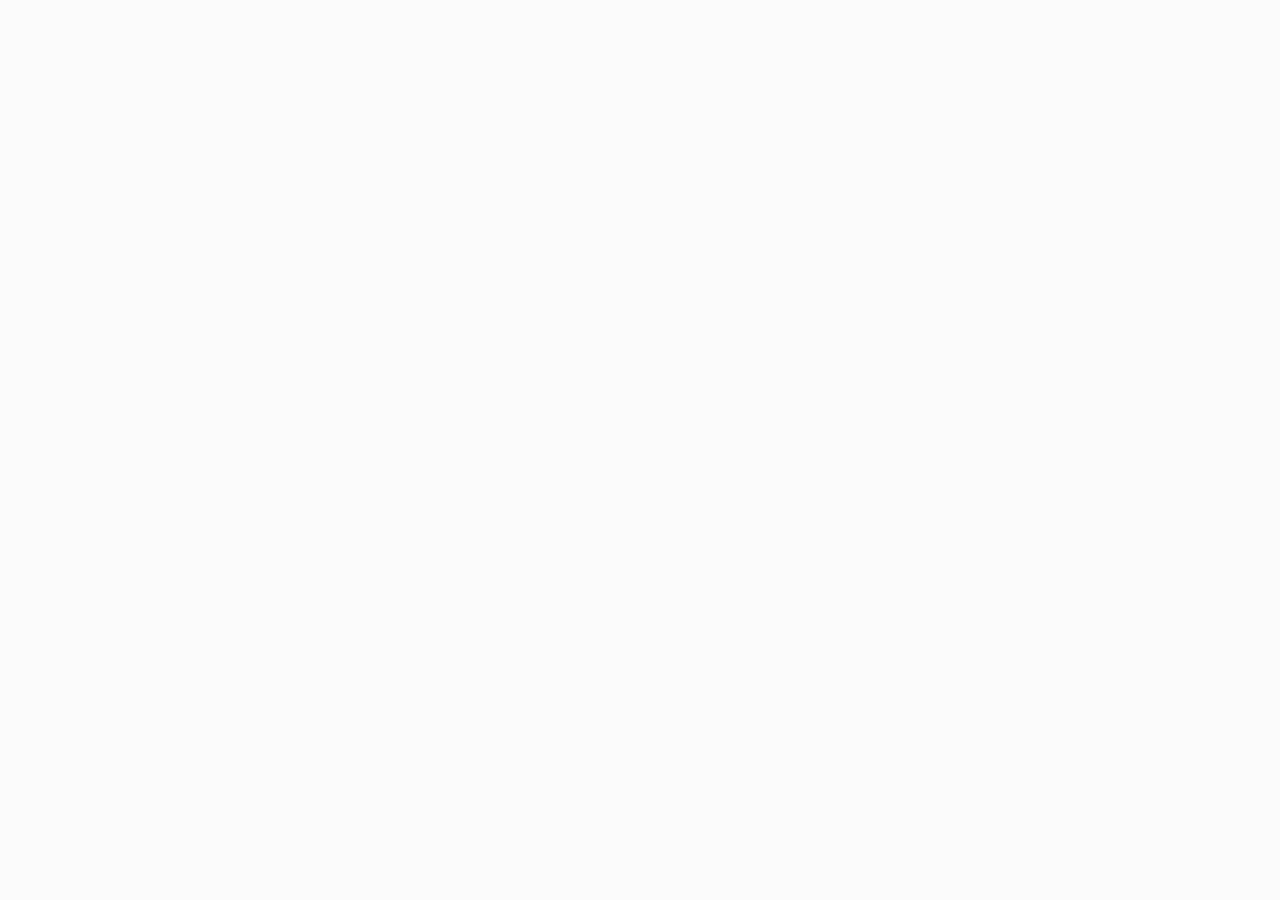
==== index.html @ df8b1b2d "asdfklj" ====
<!DOCTYPE html>
<html lang="en">
<head>
    <meta charset="UTF-8">
    <meta http-equiv="X-UA-Compatible" content="IE=edge">
    <meta name="viewport" content="width=device-width, initial-scale=1.0">
    <title>D-Project</title>
    <script src="https://www.w3schools.com/lib/w3.js"></script>
    <!-- Font Awesome -->
    <link
    href="https://cdnjs.cloudflare.com/ajax/libs/font-awesome/6.0.0/css/all.min.css"
    rel="stylesheet"
    />
    <!-- Google Fonts -->
    <link
    href="https://fonts.googleapis.com/css?family=Roboto:300,400,500,700&display=swap"
    rel="stylesheet"
    />
    <!-- MDB -->
    <link
    href="https://cdnjs.cloudflare.com/ajax/libs/mdb-ui-kit/5.0.0/mdb.min.css"
    rel="stylesheet"
    />
    <link rel="stylesheet" href="style.css">
</head>
<body>
    <form id="login" class="form-login" w3-include-html="login.html"></form>
    <div id="home" w3-include-html="home.html"></div>
    <div id="public-chat" w3-include-html="public-chat.html"></div>

    <!-- MDB -->
    <script
    type="text/javascript"
    src="https://cdnjs.cloudflare.com/ajax/libs/mdb-ui-kit/5.0.0/mdb.min.js"
    ></script>

    <!-- Firebase -->
    <script src="https://www.gstatic.com/firebasejs/8.0.0/firebase-app.js"></script>
    <script src="https://www.gstatic.com/firebasejs/8.0.0/firebase-auth.js"></script>
    <script src="https://www.gstatic.com/firebasejs/8.0.0/firebase-database.js"></script>
    <script src="main.js"></script>
    
</body>
</html>
---- style.css ----
.form-login {
    position: absolute;
    top: 25%;
    left: 50%;
    -ms-transform: translateX(-50%);
    transform: translateX(-50%);
    width: 350px;
}

.form-outline .form-control {
    border-bottom: 1px solid #bdbdbd;
}

body {
    background-color: #fbfbfb;
  }
  @media (min-width: 991.98px) {
    main {
      padding-left: 240px;
    }
  }
  
  body {
    background-color: #fbfbfb;
  }
  @media (min-width: 991.98px) {
    main {
      padding-left: 240px;
    }
  }
  
  /* Sidebar */
.sidebar {
    position: fixed;
    top: 0;
    bottom: 0;
    left: 0;
    padding: 58px 0 0; /* Height of navbar */
    box-shadow: 0 2px 5px 0 rgb(0 0 0 / 5%), 0 2px 10px 0 rgb(0 0 0 / 5%);
    width: 240px;
    z-index: 600;
}
  
@media (max-width: 991.98px) {
    .sidebar {
      width: 100%;
    }
}
.sidebar .active {
    border-radius: 5px;
    box-shadow: 0 2px 5px 0 rgb(0 0 0 / 16%), 0 2px 10px 0 rgb(0 0 0 / 12%);
}
  
.sidebar-sticky {
    position: relative;
    top: 0;
    height: calc(100vh - 48px);
    padding-top: 0.5rem;
    overflow-x: hidden;
    overflow-y: auto; /* Scrollable contents if viewport is shorter than content. */
}

.navbar-light .navbar-nav .nav-link {
    color: rgb(255 255 255);
}

.navbar-light .navbar-brand, .navbar-light .navbar-brand:focus, .navbar-light .navbar-brand:hover {
    color: rgba(255, 255, 255);
}

.navbar-light .navbar-toggler {
    color: rgba(255, 255, 255);
}

.list-group-item {
    border: 0px solid rgba(255, 255, 255, 0.125);
}

#chat1 {
    width: 330px;
    position: absolute;
    bottom: 15px;
    right: 15px;
    height: 500px;
}
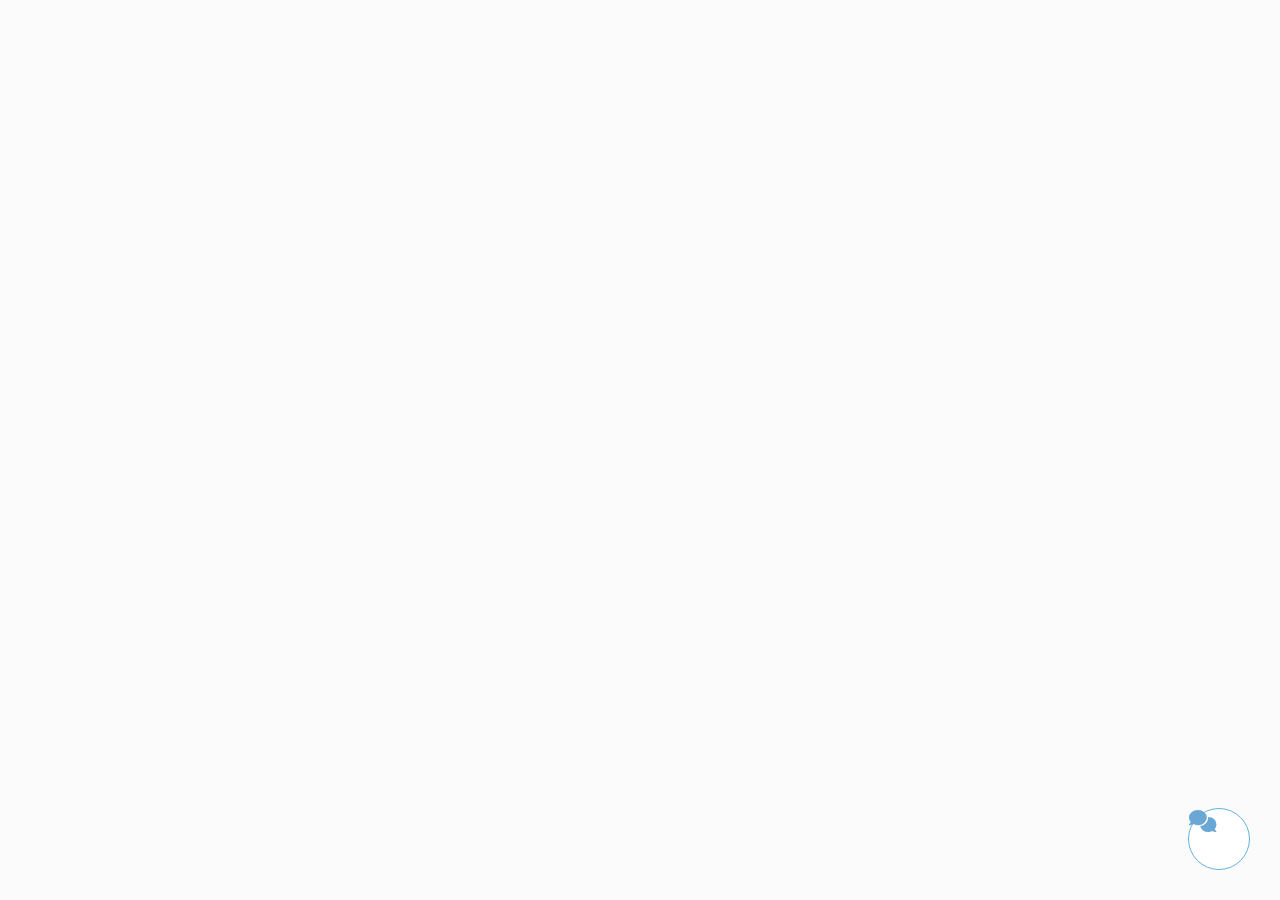
==== commit 3f6980cc: "ldsfak" ====
--- a/index.html
+++ b/index.html
@@ -27,6 +27,11 @@
     <form id="login" class="form-login" w3-include-html="login.html"></form>
     <div id="home" w3-include-html="home.html"></div>
     <div id="public-chat" w3-include-html="public-chat.html"></div>
+    <div id="chat-icon">
+        <div class="dot d-flex align-items-center justify-content-center" style="cursor: pointer;" onclick="btnChat(true)">
+            <i class="fas fa-comments fa-fw"></i>
+        </div>
+    </div>
 
     <!-- MDB -->
     <script
--- a/style.css
+++ b/style.css
@@ -78,8 +78,21 @@
 
 #chat1 {
     width: 330px;
-    position: absolute;
+    position: fixed;
     bottom: 15px;
     right: 15px;
     height: 500px;
+}
+
+.dot {
+  height: 60px;
+  width: 60px;
+  background-color: rgb(255 255 255);
+  border-radius: 50%;
+  position: fixed;
+  right: 30px;
+  bottom: 30px;
+  border: 1px solid #63b0e0;
+  color: #6aa7d4;
+  font-size: 22px;
 }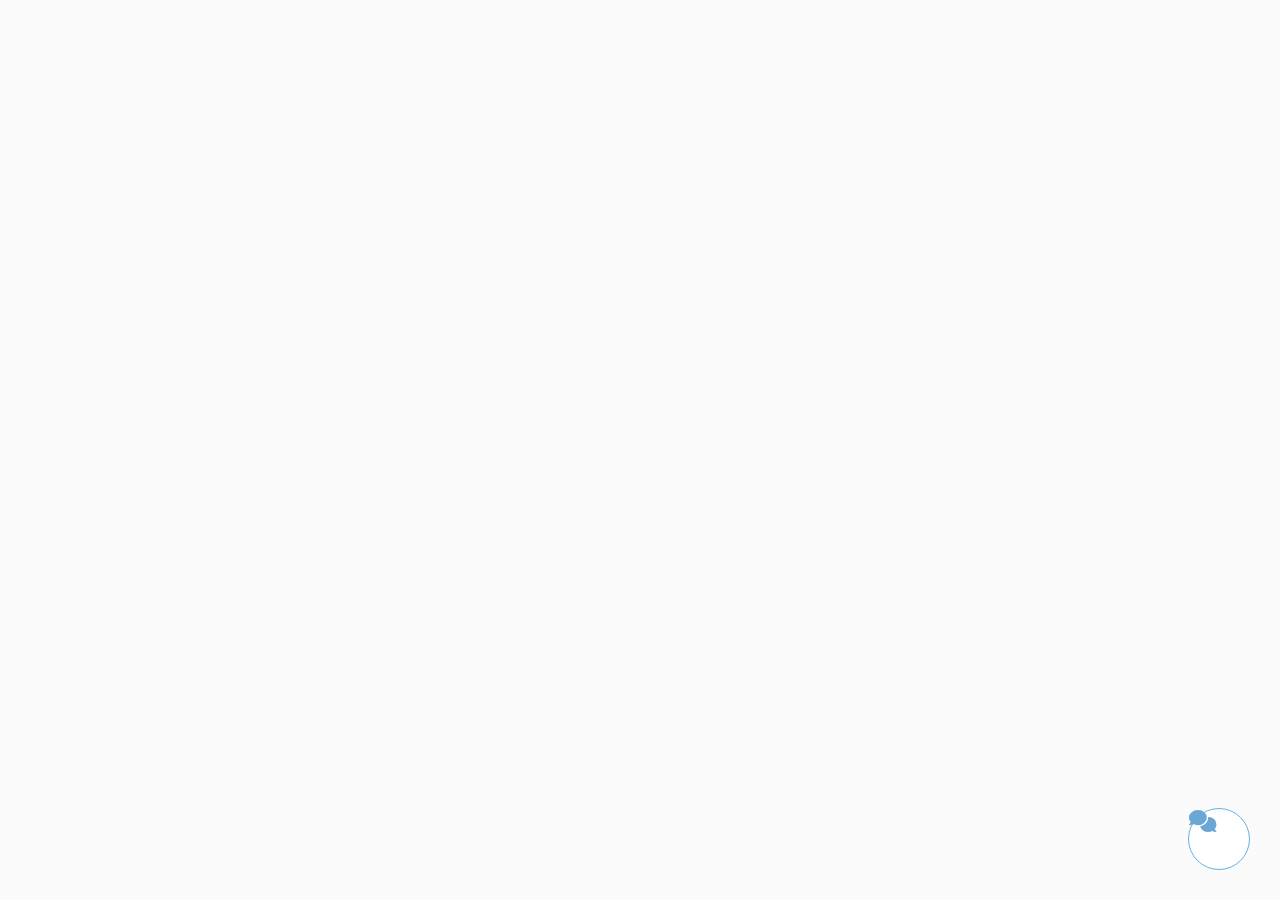
==== commit dd8ba2cf: "lkfaj" ====
--- a/index.html
+++ b/index.html
@@ -21,9 +21,10 @@
     href="https://cdnjs.cloudflare.com/ajax/libs/mdb-ui-kit/5.0.0/mdb.min.css"
     rel="stylesheet"
     />
+    <link rel="stylesheet" type="text/css" href="https://cdn.datatables.net/1.12.1/css/jquery.dataTables.css">
     <link rel="stylesheet" href="style.css">
 </head>
-<body>
+<body onunload="closeApp()">
     <form id="login" class="form-login" w3-include-html="login.html"></form>
     <div id="home" w3-include-html="home.html"></div>
     <div id="public-chat" w3-include-html="public-chat.html"></div>
@@ -32,18 +33,20 @@
             <i class="fas fa-comments fa-fw"></i>
         </div>
     </div>
+    
+    <!-- Firebase -->
+    <script src="https://www.gstatic.com/firebasejs/8.0.0/firebase-app.js"></script>
+    <script src="https://www.gstatic.com/firebasejs/8.0.0/firebase-auth.js"></script>
+    <script src="https://www.gstatic.com/firebasejs/8.0.0/firebase-database.js"></script>
 
     <!-- MDB -->
     <script
     type="text/javascript"
     src="https://cdnjs.cloudflare.com/ajax/libs/mdb-ui-kit/5.0.0/mdb.min.js"
     ></script>
+    <script src="http://ajax.googleapis.com/ajax/libs/jquery/1.7.1/jquery.min.js" type="text/javascript"></script>
+    <script type="text/javascript" charset="utf8" src="https://cdn.datatables.net/1.12.1/js/jquery.dataTables.js"></script>
 
-    <!-- Firebase -->
-    <script src="https://www.gstatic.com/firebasejs/8.0.0/firebase-app.js"></script>
-    <script src="https://www.gstatic.com/firebasejs/8.0.0/firebase-auth.js"></script>
-    <script src="https://www.gstatic.com/firebasejs/8.0.0/firebase-database.js"></script>
     <script src="main.js"></script>
-    
 </body>
 </html>--- a/style.css
+++ b/style.css
@@ -95,4 +95,24 @@
   border: 1px solid #63b0e0;
   color: #6aa7d4;
   font-size: 22px;
+}
+
+.status-red {
+  font-weight: bold;
+  color: red;
+}
+
+.status-green {
+  font-weight: bold;
+  color: green;
+}
+
+.btnEdit {
+  width: 91px;
+  margin-bottom: 10px;
+}
+
+.btnDelete {
+  width: 91px;
+  margin-bottom: 10px;
 }